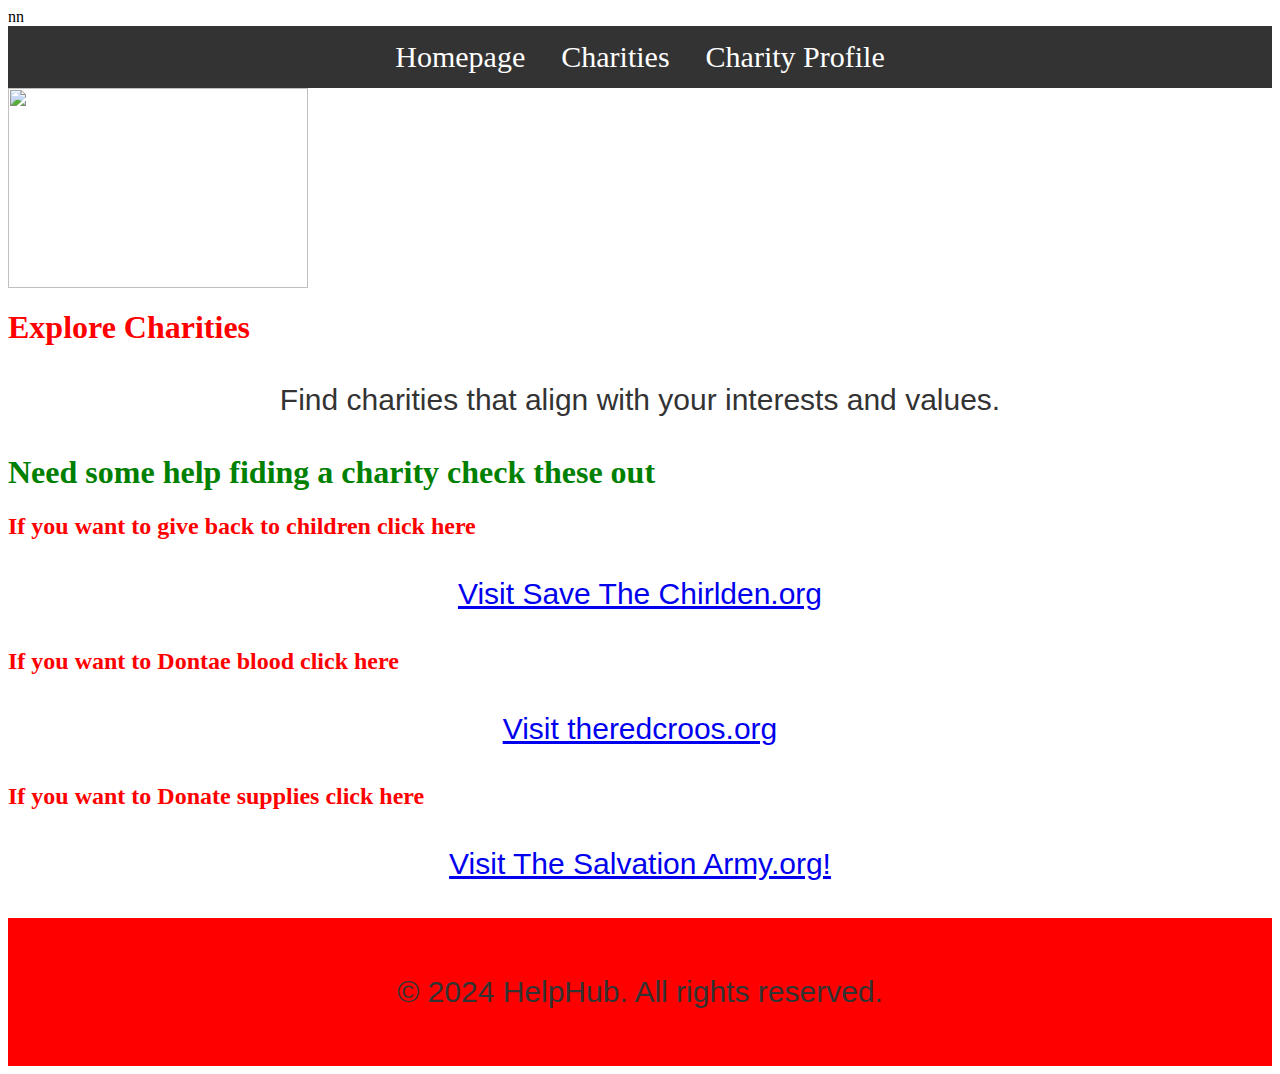
==== charities.html @ 61fd5f98 "Create charities.html" ====
nn  <!DOCTYPE html>
<html lang="en">
<head>
    <meta charset="UTF-8">
    <meta name="viewport" content="width=device-width, initial-scale=1.0">
    <meta name="description" content="List of charities on HelpHub">
    <title>HelpHub - Charities</title>
    <link rel="stylesheet" href="styles.css">

<style>
ul {
  list-style-type: none;
  margin: 0;
  padding: 0;
  background-color: #333;
  text-align: center;
}

li {
  display: inline-block;
}

li a {
  display: block;
  color: white;
  text-align: center;
  padding: 14px 16px;
  text-decoration: none;
  font-size: 30px;
}

li a:hover {
  background-color: #111;   
}
p {
    text-align: center;   
    font-family: 'Roboto', sans-serif;  
    font-size: 30px; 
    color: #333;      
    line-height: 1.6; 
}
  footer { background-color: #333; 
                  color: white; 
                  background: red;
                  text-align: center; 
                  padding: 20px; 
                  margin-top: auto;
                  z-index: 1;  
                  margin: 0;  
            footer p {
                  margin: 0;
            }
</style>
</head>
<body>

    
        <ul>
           
                <li><a href="index.html">Homepage</a></li>
                <li><a href="charities.html">Charities</a></li>
                <li><a href="charity_profile.html">Charity Profile</a></li>
        </ul>
      <main>

<img src= https://cdn1.vectorstock.com/i/1000x1000/00/45/charity-logo-design-template-vector-21470045.jpg" Width="300" height="200">



        <section class="charity-list">
            <h1 style="color:red;">Explore Charities</h1>
            <p>Find charities that align with your interests and values.</p>

           <h1 style="color:green;"> Need some help fiding a charity check these out</h1>
         
<h2 style="color: red;" >If you want to give back to children click here</h2>  
        <p><a href= "https://www.stjude.org/promotion/hello/charitable-gifts-for-kids.html?sc_dcm=58700008167782341&sc_cid=kwp&sc_cat=nb&&&&&gclid=cea5df1e820e15af62acb82feac2696e&gclsrc=3p.ds&ds_rl=1285465&msclkid=cea5df1e820e15af62acb82feac2696e&utm_source=bing&utm_medium=cpc&utm_campaign=M%20-%20Non%20Brand%20BR%20EL&utm_term=donate%20to&utm_content=PM_PR_Dig_Srch_PM_AO_US_Nat_MS_M-Ads_MF_-_-_-_SERP-Broad_Srch-NB_-_-_-_Donate_-_EL_-_-_Srch">Visit Save The Chirlden.org</a></p>

         
<h2 style="color: red;" >If you want to Dontae blood click here</h2>  
<p><a href="https://www.redcrossblood.org/give.html/find-drive?cid=brand&med=cpc&source=bing&scode=RSG00000E017&gclid=ff4304575be11f396b8d6366312a23a5&gclsrc=3p.ds&msclkid=ff4304575be11f396b8d6366312a23a5">Visit theredcroos.org</a></p>

         
<h2 style="color: red;" >If you want to Donate supplies click here</h2>  
<p><a href=https://give.salvationarmyusa.org/give/164006?msclkid=cfd5a6eb0d4f105075fdc1da66e52cec&utm_source=bing&utm_medium=cpc&utm_campaign=LERMA%7CSALVATION_ARMY%7CSAL%7CBRAND%7CBING%7CSEARCH%7CUSC%7CV2&utm_term=salvation%20army&utm_content=Brand%7CName%7CUSC#!/donation/checkout">Visit The Salvation Army.org!</a></p>


        </section>
    </main>

    <footer>
        <p>&copy; 2024 HelpHub. All rights reserved.</p>
 </footer>
  </body>
</html>
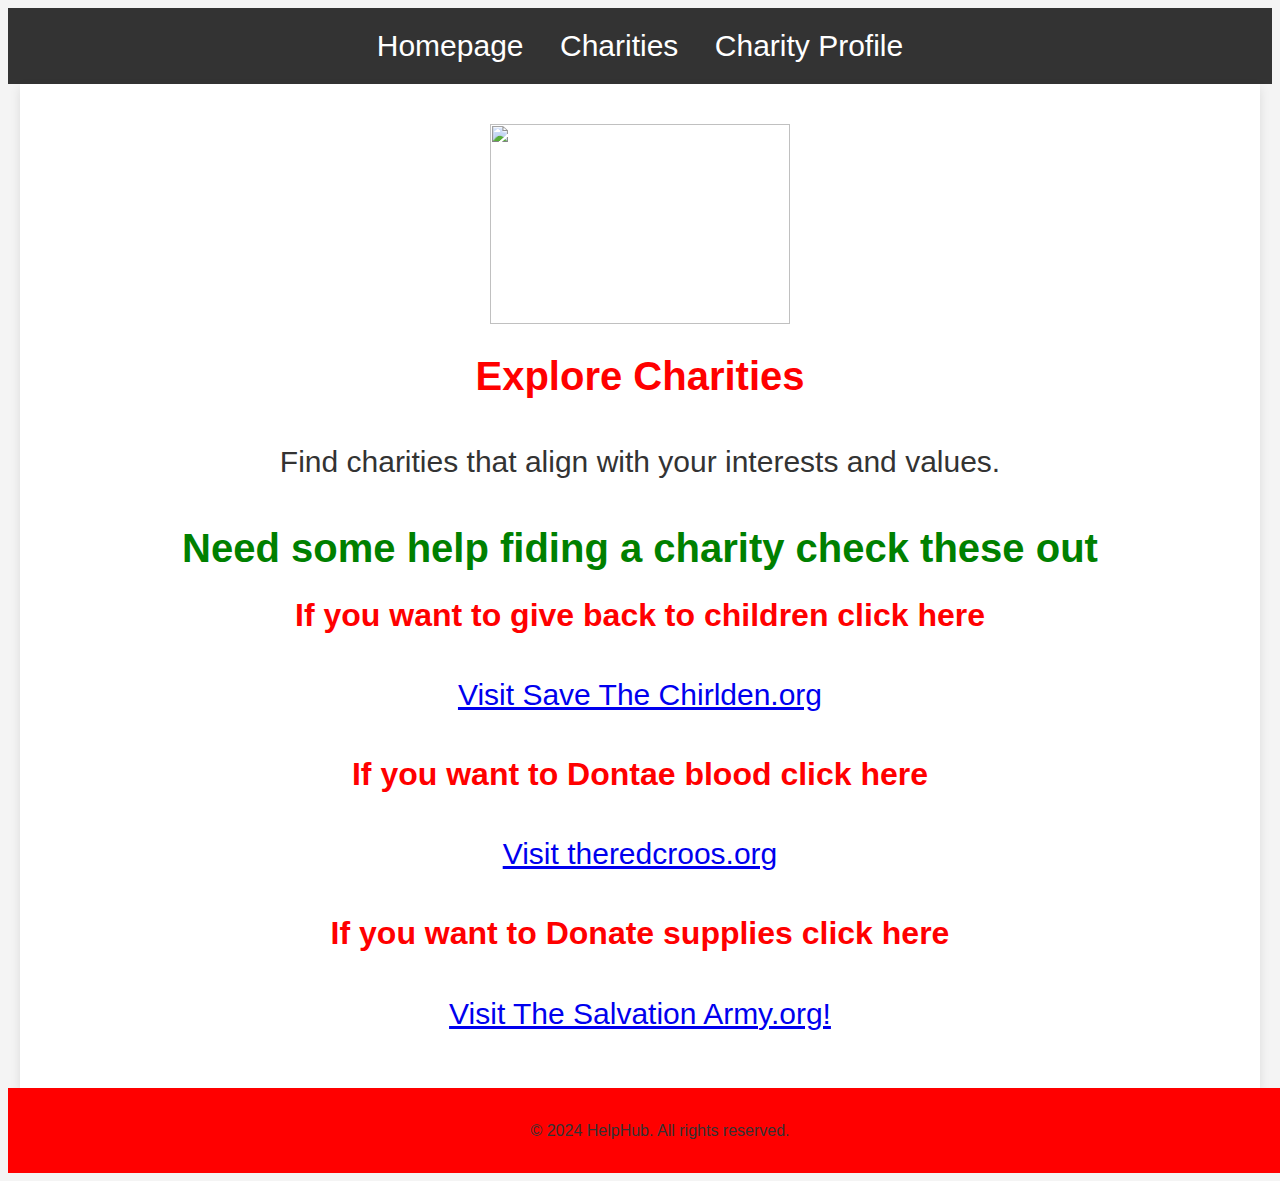
==== commit 61a80d77: "Update charities.html" ====
--- a/charities.html
+++ b/charities.html
@@ -1,4 +1,4 @@
-nn  <!DOCTYPE html>
+  <!DOCTYPE html>
 <html lang="en">
 <head>
     <meta charset="UTF-8">
--- a/styles.css
+++ b/styles.css
@@ -0,0 +1,137 @@
+<style>
+
+{
+    margin: 0;
+    padding: 0;
+    box-sizing: border-box;
+}
+
+body {
+    font-family: 'Roboto', sans-serif; 
+    line-height: 1.6;
+    color: #333;
+    background-color: #f4f4f4;
+}
+
+header {
+    background-color: #333;
+    color: white;
+    padding: 20px 0;
+    text-align: center;
+}
+
+footer {
+    background-color: #333;
+    color: white;
+    text-align: center;
+    padding: 10px;
+    position: relative;
+    bottom: 0;
+    width: 100%;
+}
+
+h1, h2 {
+    text-align: center;
+    margin: 10px 0;
+}
+
+
+h1 {
+    font-size: 2.5rem;
+    color: red;
+}
+
+h2 {
+    font-size: 2rem;
+    color: green;
+}
+
+
+ul {
+    list-style-type: none;
+    margin: 0;
+    padding: 0;
+    background-color: #333;
+    text-align: center;
+}
+
+li {
+    display: inline-block;
+}
+
+li a {
+    display: block;
+    color: white;
+    text-align: center;
+    padding: 14px 16px;
+    text-decoration: none;
+    font-size: 1.5rem; /* Increase font size */
+    transition: background-color 0.3s ease;
+}
+
+li a:hover {
+    background-color: #111;
+}
+
+main {
+    max-width: 1200px;
+    margin: 0 auto;
+    padding: 20px;
+    background-color: white;
+    box-shadow: 0px 4px 10px rgba(0, 0, 0, 0.1);
+}
+
+main img {
+    display: block;
+    margin: 20px auto;
+    max-width: 100%;
+}
+
+
+footer p {
+    margin: 0;
+    padding: 10px;
+    font-size: 1rem;
+}
+
+
+a:focus, a:hover {
+    outline: 2px solid #ff6600; 
+}
+
+
+@media (max-width: 768px) {
+    h1 {
+        font-size: 2rem;
+    }
+
+    h2 {
+        font-size: 1.5rem;
+    }
+
+    li a {
+        font-size: 1.2rem;
+    }
+}
+
+p {
+    text-align: center;   
+    font-family: 'Roboto', sans-serif;  
+    font-size: 30px; 
+    color: #333;      
+    line-height: 1.6; 
+}
+
+  .volunteer-btn{
+     width:200px;
+    height: 50px;
+    font-size: 50px;
+    padding: 10px;
+        }
+
+        .volunteer-btn:hover {
+            background-color: #45a049;
+          transform: scale(1.1);
+          
+        }
+    </style>
